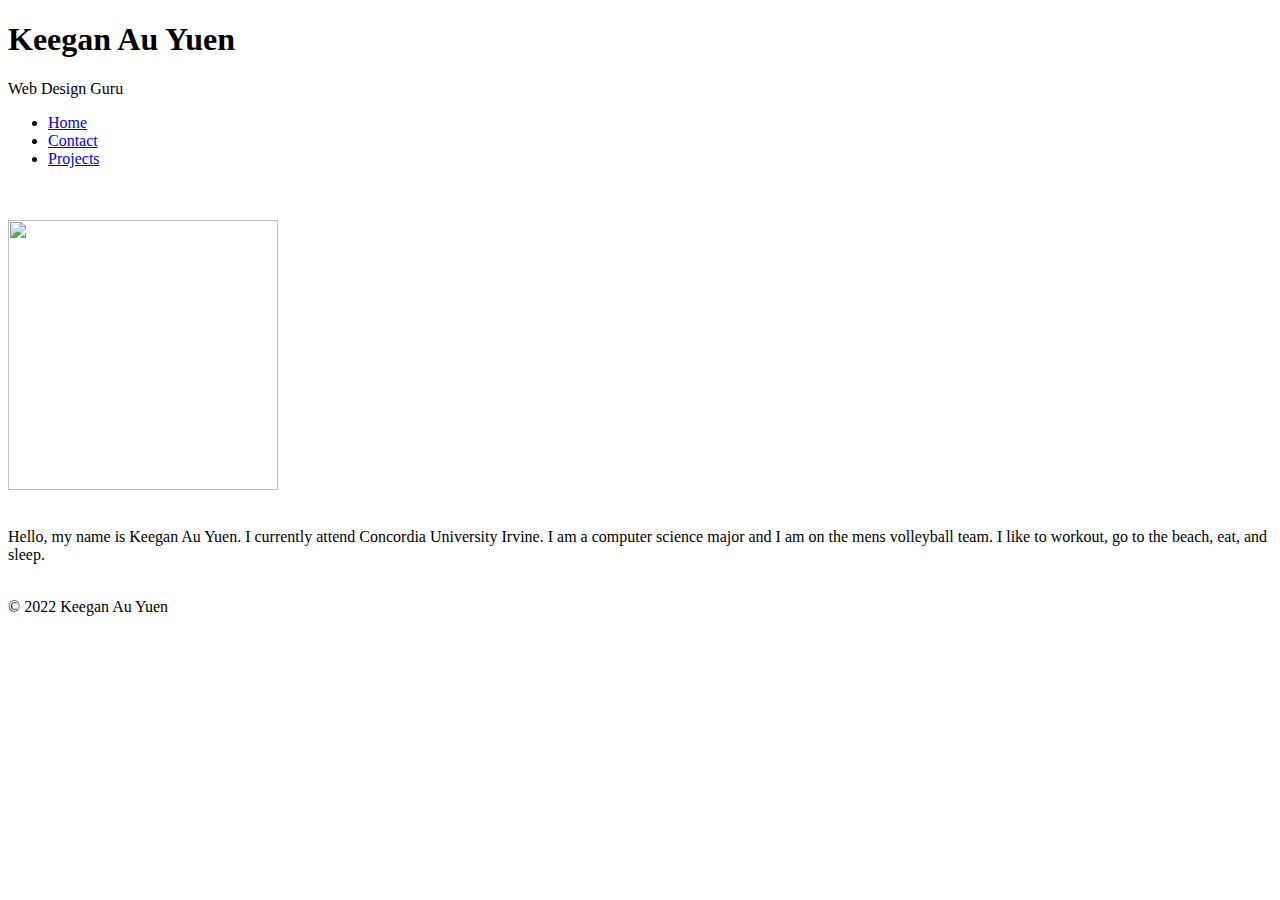
==== index.html @ 55041bd4 "Add files via upload" ====
<!DOCTYPE html>

<html>
<head>
    <meta charset="UTF-8">
    <meta name="viewport" content="width=device-width, initial-scale=1.0">
    <meta http-equiv="X-UA-Compatible" content="ie=edge">
    <title>Index </title>
    <link href="css/styles.css" rel="stylesheet" type="text/css">
</head>


<body>
  <h1>Keegan Au Yuen</h1>
  <p>Web Design Guru</p>

  <nav>
    <ul>
      <li> <a href="index.html">Home</a></li>
      <li><a href="contact.html">Contact</a></li>
      <li><a href="projects.html">Projects</a></li>

    </ul>
  </nav>

  <br>
  <br>
  <img src="images/photo.jpeg" width=270px, height=270px,</img>
  <br>
  <br>
  <p id="p2">Hello, my name is Keegan Au Yuen. I currently attend Concordia University Irvine. I am a computer science major and I am on the mens volleyball team.
  I like to workout, go to the beach, eat, and sleep.</p>
  <br>

  <footer><span>&copy 2022 Keegan Au Yuen</span></footer>





</body>

</html>
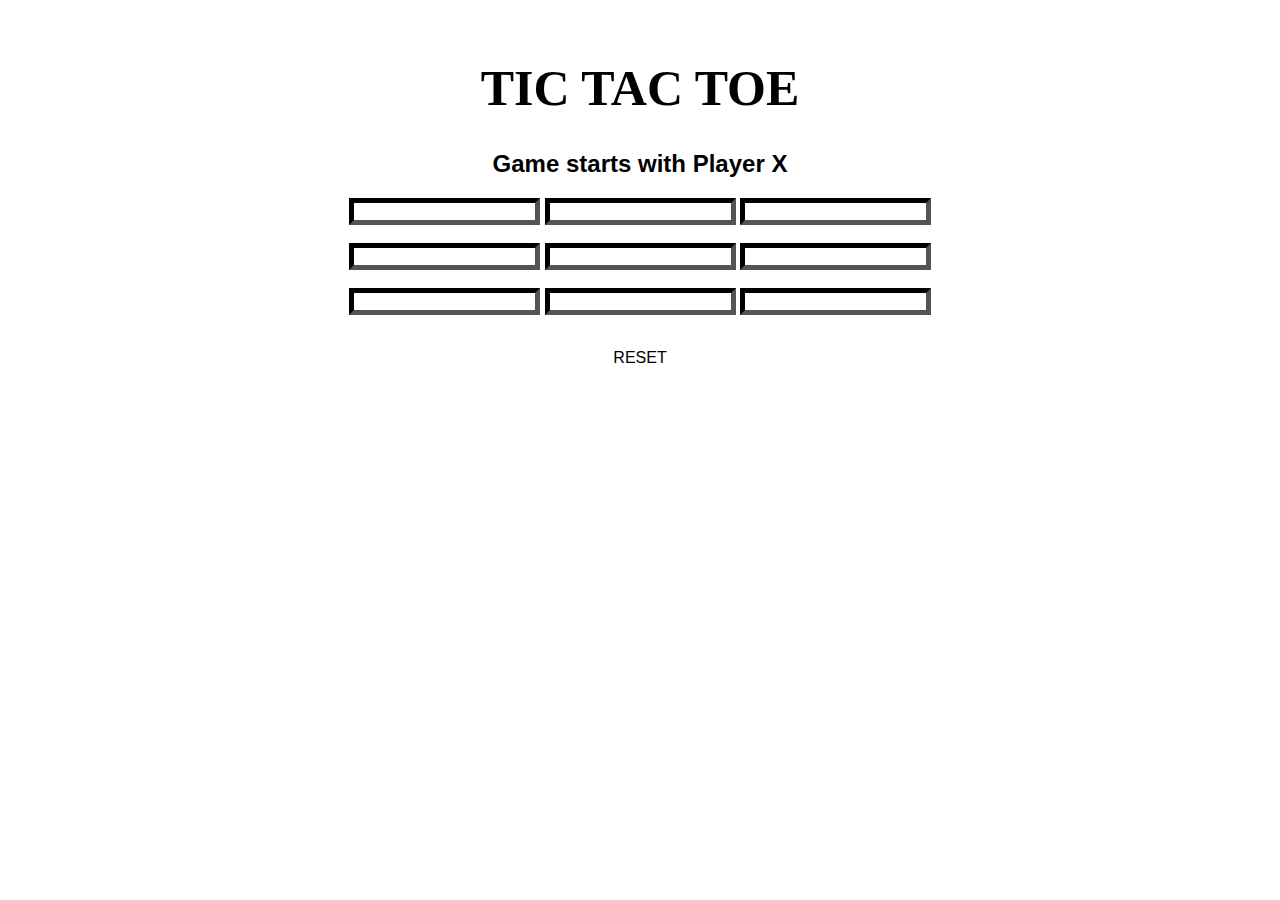
==== commit 0dd47a68: "Add files via upload" ====
--- a/index.html
+++ b/index.html
@@ -1,43 +1,54 @@
 <!DOCTYPE html>
-
 <html>
 <head>
-    <meta charset="UTF-8">
-    <meta name="viewport" content="width=device-width, initial-scale=1.0">
-    <meta http-equiv="X-UA-Compatible" content="ie=edge">
-    <title>Index </title>
-    <link href="css/styles.css" rel="stylesheet" type="text/css">
+	<meta name="viewport" content=
+		"width=device-width, initial-scale=1.0">
+	<link rel="stylesheet"
+		type="text/css" href="styles.css">
+	<script src="index.js"></script>
+  <link rel="apple-touch-icon" sizes="180x180" href="/apple-touch-icon.png">
+<link rel="icon" type="image/png" sizes="32x32" href="/favicon-32x32.png">
+<link rel="icon" type="image/png" sizes="16x16" href="/favicon-16x16.png">
+<link rel="manifest" href="/site.webmanifest">
 </head>
 
-
 <body>
-  <h1>Keegan Au Yuen</h1>
-  <p>Web Design Guru</p>
-
-  <nav>
-    <ul>
-      <li> <a href="index.html">Home</a></li>
-      <li><a href="contact.html">Contact</a></li>
-      <li><a href="projects.html">Projects</a></li>
-
-    </ul>
-  </nav>
-
-  <br>
-  <br>
-  <img src="images/photo.jpeg" width=270px, height=270px,</img>
-  <br>
-  <br>
-  <p id="p2">Hello, my name is Keegan Au Yuen. I currently attend Concordia University Irvine. I am a computer science major and I am on the mens volleyball team.
-  I like to workout, go to the beach, eat, and sleep.</p>
-  <br>
-
-  <footer><span>&copy 2022 Keegan Au Yuen</span></footer>
+	<div id="board">
+		<h1>TIC TAC TOE</h1>
+		<h2>Game starts with Player X</h2>
 
 
 
+		<input type="text" id="box1" onclick=  "myfunc_3(); myfunc();" readonly>
+
+		<input type="text" id="box2" onclick= 	"myfunc_4(); myfunc();" readonly>
+
+		<input type="text" id="box3" onclick= 	"myfunc_5(); myfunc();" readonly>
+		<br>
+    <br>
+
+		<input type="text" id="box4" onclick =	"myfunc_6(); myfunc();" readonly>
+
+		<input type="text" id="box5" onclick =	"myfunc_7(); myfunc();" readonly>
+
+		<input type="text" id="box6" onclick=	"myfunc_8(); myfunc();" readonly>
+		<br>
+    <br>
+
+		<input type="text" id="box7" onclick=	"myfunc_9(); myfunc();" readonly>
+
+		<input type="text" id="box8" onclick=	"myfunc_10();myfunc();" readonly>
+
+		<input type="text" id="box9" onclick=	"myfunc_11();myfunc();" readonly>
+      <br>
+      <p id="finish"></p>
 
 
+		<br>
+    <m
+		<button id="button" onclick="myfunc_2()">RESET</button>
+
+	</div>
 </body>
 
 </html>
--- a/styles.css
+++ b/styles.css
@@ -0,0 +1,179 @@
+body {
+    margin: auto;
+    max-width: 600px;
+    padding: 20px;
+    text-align: center;
+
+    font-family: Arial, Verdana, sans-serif;
+}
+
+li{
+  display: inline;
+  padding-bottom: 0;
+  padding: 10px;
+  text-align: center;
+}
+
+h1{
+  font-family: Comic Sans monospace, Monotype corsiva, cursive;
+  font-size: 50px;
+  font-weight: bold;
+  text-align:center;
+  padding-top: 5px;
+}
+
+ul{
+  list-style: none;
+  border: 5px solid #ee3e80;
+  padding:0;
+  margin:0;
+  width:400px;
+  border-radius: 10px;
+
+}
+
+a:hover{
+  background-color: white;
+  color:orange;
+
+}
+
+a{
+text-decoration: none;
+text-transform: uppercase;
+font-family: cursive;
+text-align:center;
+}
+
+p{
+  text-align: center;
+  font-family: fantasy;
+
+}
+
+
+
+nav{
+  margin: auto;
+  border-width: 10px 20px 10px 0px;
+  border-color: rgb(255, 0, 0);
+  width: 99%;
+
+}
+
+#p2:first-letter{
+  font-family: Verdana;
+  font-size: 32px;
+}
+
+
+img{
+  align-items: center;
+  padding: 0px;
+  border-radius: 90px;
+}
+
+
+
+
+
+/* contact*/
+
+input{
+  border-width: 5px;
+  border-color: Black;
+  margin: auto;
+
+
+}
+
+input.name:active{
+  border-color:rgb(0,255,0);
+  border-width: 2px;
+}
+
+input:hover{
+  border-color: purple;
+  color:purple;
+}
+
+.fa {
+  padding: 5px;
+  font-size: 30px;
+  width: 50px;
+  text-align: center;
+  text-decoration: none;
+  border-radius: 30%;
+}
+
+.fa:hover {
+    opacity: 0.7;
+}
+
+
+
+.fa-facebook {
+background-color: Blue;
+color: white;
+}
+
+.fa-twitter{
+  background-color: Blue;
+  color:white;
+  text-align: center;
+}
+
+.fa-instagram{
+  background-color: Purple;
+  color:white;
+}
+
+
+ul{
+  margin:auto;
+}
+
+
+form{
+  margin:auto;
+}
+
+label{
+font-family:cursive;
+color: Purple;
+}
+
+
+
+/*Projects*/
+
+#nav3{
+  position: fixed;
+  text-align:center;
+  z-index: 12;
+  background-color: white;
+}
+
+#container{
+  width: 99%;
+  background-color: black;
+}
+
+
+
+
+
+@media only screen and (max-width:1000px){
+  #container{
+    width:415px;
+  }
+}
+
+
+
+}
+
+
+
+
+}
